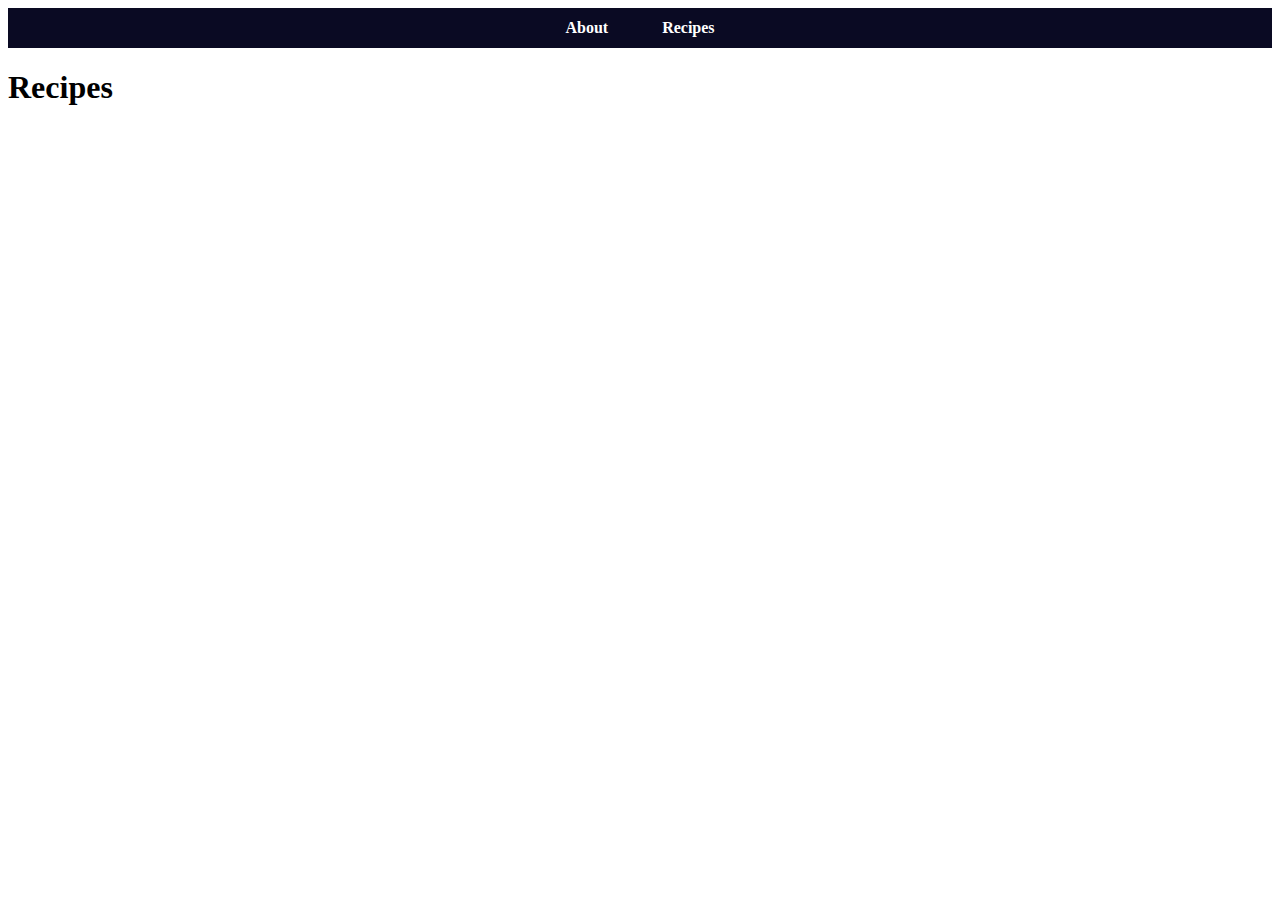
==== src/routes/recipes.html @ 36921a07 "added setup files and structure" ====
<!DOCTYPE html>
<html>
    <head>
        <meta charset="utf-8">
        <meta http-equiv="X-UA-Compatible" content="IE=edge">
        <title>Amaro</title>
        <meta name="description" content="">
        <meta name="viewport" content="width=device-width, initial-scale=1">
        <link rel="stylesheet" href="src/styles/global.css">
        <script src="../../src/components/header.js" type="text/javascript" defer></script>
        <script src="../../src/templates/recipePage.js" type="module"></script>
    </head>
    <body>
        <header-component></header-component>
        <div>
            <h1>Recipes</h1>
            <ul id="recipe-list"></ul>
        </div>
    </body>
</html>
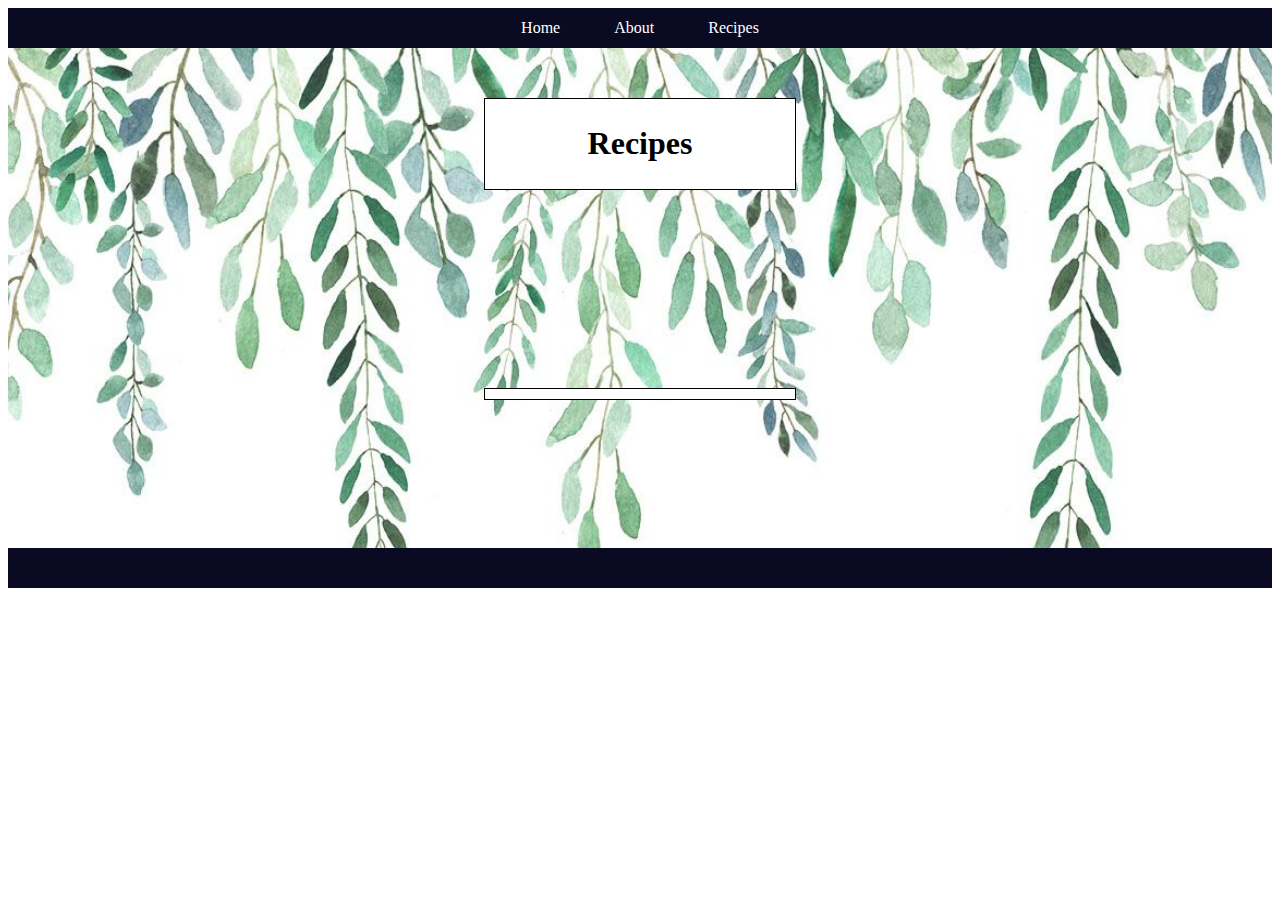
==== commit be0c816a: "updates" ====
--- a/src/routes/recipes.html
+++ b/src/routes/recipes.html
@@ -6,15 +6,21 @@
         <title>Amaro</title>
         <meta name="description" content="">
         <meta name="viewport" content="width=device-width, initial-scale=1">
-        <link rel="stylesheet" href="src/styles/global.css">
-        <script src="../../src/components/header.js" type="text/javascript" defer></script>
-        <script src="../../src/templates/recipePage.js" type="module"></script>
+        <link rel="stylesheet" href="/src/styles/global.css">
+        <script src="/src/components/header.js" type="text/javascript" defer></script>
+        <script src="/src/components/footer.js" type="text/javascript" defer></script>
+        <script src="/src/templates/recipePage.js" type="module"></script>
     </head>
     <body>
         <header-component></header-component>
-        <div>
-            <h1>Recipes</h1>
-            <ul id="recipe-list"></ul>
+        <div class="main-page">
+            <div class="content-box">
+                <h1>Recipes</h1>
+            </div>
+            <div class="content-box">
+                <ul id="recipe-list"></ul>
+            </div>
         </div>
+        <footer-component></footer-component>
     </body>
 </html>--- a/src/styles/global.css
+++ b/src/styles/global.css
@@ -0,0 +1,68 @@
+* {
+    font-family: Cambria, serif;
+}
+
+/* main page styling */
+.main-page {
+    display: flex;
+    flex-direction: column;
+    align-items: flex-start;
+    background-image: url('/static/background.jpg');
+    position: relative;
+    background-repeat:no-repeat;
+    background-size:100% 100vh;
+    height: 500px;
+}
+
+.content-box {
+    display: inline-block;
+    background: white;
+    text-align: center;
+    border: 1px solid black;
+    margin: auto auto;
+    margin-top: 50px;
+    padding: 5px;
+    width: 300px;
+}
+
+/* recipe page */
+#recipe-list {
+    list-style-type: none;
+    margin: 0;
+    padding: 0;
+}
+
+
+/* header styling */
+header-component nav {
+    height: 40px;
+    display: flex;
+    align-items: center;
+    justify-content: center;
+    background-color:  #0a0a23;
+}
+
+header-component nav ul {
+    padding: 0;
+}
+
+header-component nav a {
+    font-weight: 300;
+    margin: 0 25px;
+    color: #fff;
+    text-decoration: none;
+}
+
+header-component a:hover {
+    padding-bottom: 5px;
+    box-shadow: inset 0 -2px 0 0 #fff;
+}
+
+/* footer styling */
+footer-component {
+    height: 40px;
+    display: flex;
+    align-items: center;
+    justify-content: center;
+    background-color:  #0a0a23;
+}